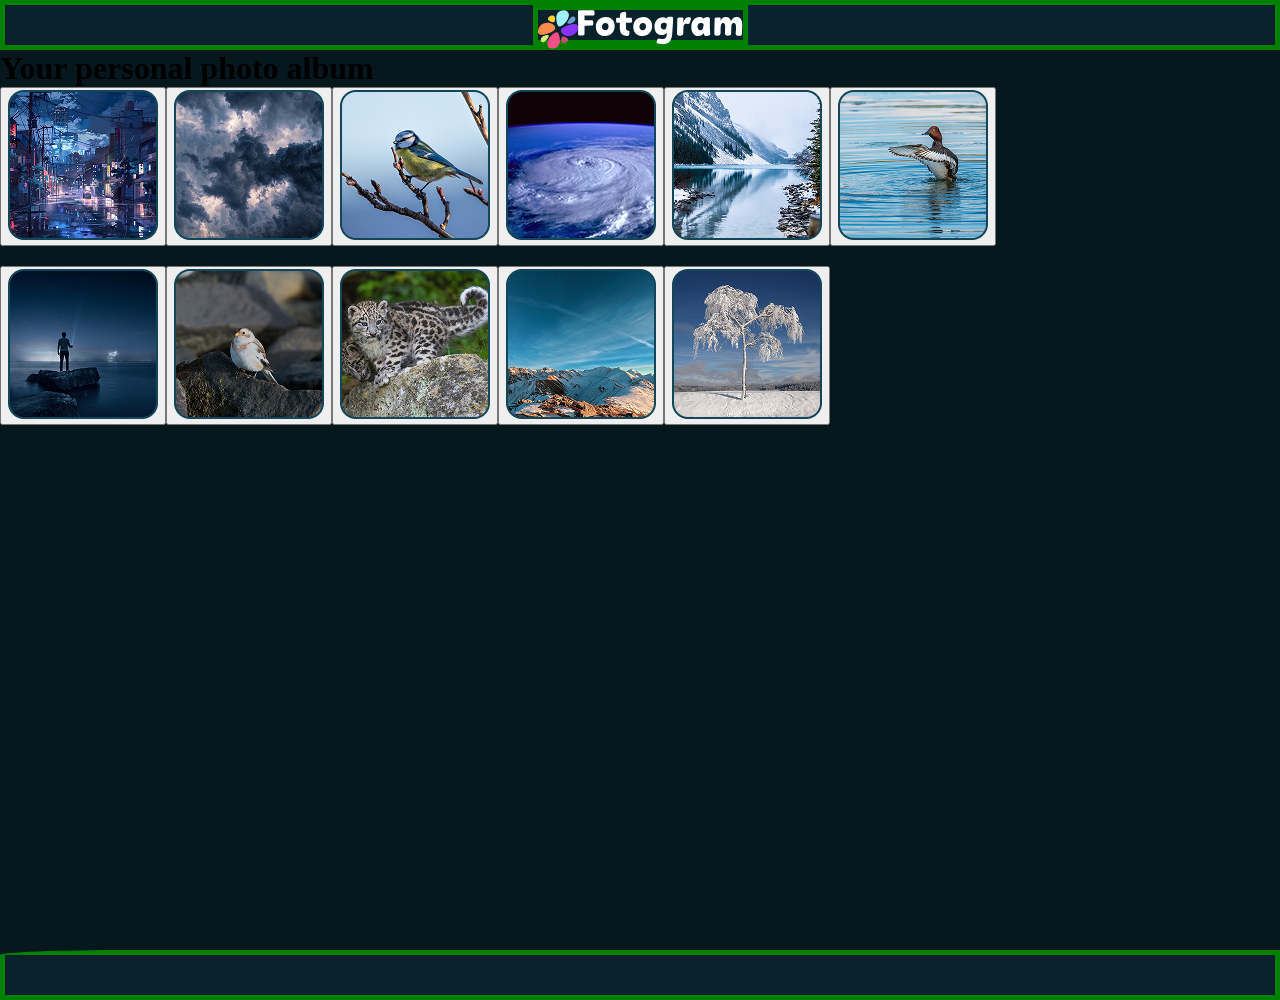
==== index.html @ 8fd0696d "Füge neue Bilder und Dateien hinzu" ====
<!DOCTYPE html>
<html lang="en">

<head>
    <meta charset="UTF-8">
    <meta name="viewport" content="width=device-width, initial-scale=1.0">
    <title>Document</title>
    <link rel="stylesheet" href="style.css">
</head>

<body>

    <script src="script.js"></script>
    <header>
        <div class="header-wrapper">
            <div class="header-logo-img">
                <svg width="166" height="35" viewBox="0 0 166 35" fill="none" xmlns="http://www.w3.org/2000/svg">
                    <path
                        d="M2.79447 25.6371C0.403263 25.6371 0.0731835 25.086 0.0731835 23.9449C0.0731835 20.8921 0.183711 17.4718 0.183711 14.2711C0.183711 9.93075 0 5.25886 0 1.39798C0 0.515282 0.442096 0 1.61903 0C2.31802 0 6.80471 0.0373393 10.8149 0.0373393H15.2284C16.368 0.0373393 16.6996 0.404757 16.6996 2.68544C16.6996 5.14983 16.4786 5.4814 15.1911 5.4814C14.3816 5.44406 11.7335 5.4814 9.34228 5.4814H6.58365V10.2265C9.34228 10.1891 11.5498 10.116 13.7199 10.116C14.8237 10.116 15.448 10.4102 15.448 13.1688C15.448 14.9342 15.0806 15.4853 14.0874 15.5227C11.2914 15.6705 9.4528 15.7064 6.58365 15.7437V23.2101C6.58365 25.0128 6.25208 25.6371 2.79447 25.6371Z"
                        fill="white" />
                    <path
                        d="M28.0269 6.9884C33.5442 6.9884 37.075 10.446 37.075 16.2202C37.075 21.9943 32.772 26.1151 27.2906 26.1151C21.8092 26.1151 18.0215 22.5843 18.0215 16.9192C18.0215 10.6656 22.5828 6.9884 28.0254 6.9884H28.0269ZM27.5848 20.2304C29.5339 20.2304 30.8587 18.7592 30.8587 16.368C30.8587 13.9768 29.4607 12.8731 27.6221 12.8731C25.673 12.8731 24.2019 14.2337 24.2019 16.7713C24.2019 19.052 25.7836 20.2289 27.5863 20.2289L27.5848 20.2304Z"
                        fill="white" />
                    <path
                        d="M47.0057 1.69223C48.3663 1.69223 48.6606 2.53759 48.6606 4.30299C48.6606 4.96464 48.6232 6.10573 48.5874 7.5769H53.1114C54.3257 7.5769 54.5452 8.09218 54.5452 10.1877C54.5452 12.2831 54.3242 12.7626 52.5961 12.7626H48.4395C48.4395 14.2711 48.4022 15.8154 48.4022 17.3971C48.4022 19.6778 49.2117 20.3395 51.0503 20.7069C51.8224 20.8547 52.0062 21.3327 52.0062 22.2154C52.0062 24.3482 51.3072 26.0778 49.9465 26.0778C43.5839 26.0778 42.2218 22.069 42.2218 17.7645C42.2218 15.8513 42.2218 14.2337 42.2591 12.7626H39.8679C38.691 12.7626 38.4341 12.2114 38.4341 10.1877C38.4341 8.16387 38.6551 7.5769 39.8679 7.5769H42.3696C42.407 6.51049 42.4802 5.47992 42.5175 4.4867C42.6654 2.4644 45.1656 1.69073 47.0042 1.69073L47.0057 1.69223Z"
                        fill="white" />
                    <path
                        d="M65.8379 6.9884C71.3552 6.9884 74.886 10.446 74.886 16.2202C74.886 21.9943 70.583 26.1151 65.1016 26.1151C59.6202 26.1151 55.8325 22.5843 55.8325 16.9192C55.8325 10.6656 60.3939 6.9884 65.8365 6.9884H65.8379ZM65.3959 20.2304C67.345 20.2304 68.6698 18.7592 68.6698 16.368C68.6698 13.9768 67.2718 12.8731 65.4332 12.8731C63.4841 12.8731 62.0129 14.2337 62.0129 16.7713C62.0129 19.052 63.5946 20.2289 65.3973 20.2289L65.3959 20.2304Z"
                        fill="white" />
                    <path
                        d="M79.446 32.3313C79.446 31.3381 80.0345 28.5063 81.2846 28.5063C82.1673 28.5063 83.6011 29.0574 85.368 29.0574C87.8698 29.0574 89.3036 28.1015 89.6352 24.5707C89.6725 24.2391 89.7083 23.5401 89.7083 22.6216C88.4209 24.387 86.6181 25.1965 84.448 25.1965C79.8866 25.1965 77.2385 21.8121 77.2385 16.5159C77.2385 10.8149 80.8067 7.06308 85.6249 7.06308C87.3171 7.06308 88.7151 7.61421 89.7442 8.46106V8.24002C89.7442 6.95256 91.1422 6.65833 93.8276 6.65833C95.5557 6.65833 96.0351 7.17361 96.0351 8.60743C96.0351 10.5565 95.484 20.6725 95.0792 24.6812C94.3429 31.9639 91.1063 34.3551 85.8101 34.3551C84.0074 34.3551 82.1315 34.0609 80.9187 33.7666C79.8523 33.4724 79.4475 33.1782 79.4475 32.3328L79.446 32.3313ZM86.5076 19.5687C87.7577 19.5687 89.45 19.6061 89.6337 13.7199C89.0079 13.0941 87.9056 12.6535 86.8377 12.6535C84.4465 12.6535 83.5279 14.1979 83.5279 16.0006C83.5279 17.9871 84.6675 19.5687 86.5076 19.5687Z"
                        fill="white" />
                    <path
                        d="M104.568 7.28265C106.223 7.28265 106.444 7.65007 106.444 8.49692C106.444 9.52748 106.333 11.0718 106.187 12.6894C107.143 9.08539 108.908 7.09894 111.815 7.09894C112.514 7.09894 112.918 7.20946 113.359 7.43051C113.764 7.61422 114.021 7.90845 114.021 8.46107C114.021 9.93224 112.917 14.0515 111.556 14.0515C111.114 14.0515 110.6 13.7573 109.423 13.7573C108.246 13.7573 107.326 14.0515 106.775 15.7064C106.481 16.6623 106.37 18.0229 106.37 21.7748C106.37 25.0113 105.671 25.7477 102.398 25.7477C101 25.7477 100.044 25.3429 100.044 23.8344C100.044 20.7442 100.265 11.9172 100.265 9.04805C100.265 7.57688 101.11 7.28265 104.568 7.28265Z"
                        fill="white" />
                    <path
                        d="M129.248 25.9672C127.555 25.9672 127.261 25.3414 127.188 24.4229L127.077 23.0981C125.79 25.195 123.914 26.1136 121.633 26.1136C117.072 26.1136 114.424 22.5454 114.424 16.955C114.424 10.9957 117.992 6.98691 122.81 6.98691C124.576 6.98691 126.011 7.61271 127.077 8.5686C127.482 7.42901 128.622 7.17062 130.867 7.17062C132.816 7.17062 133.183 7.75908 133.183 9.19291C133.183 11.2899 133.146 13.3495 133.146 15.336C133.146 22.2139 133.624 22.4722 133.624 24.1271C133.624 25.4878 131.896 25.9657 129.246 25.9657L129.248 25.9672ZM123.693 20.2289C124.943 20.2289 126.635 20.2289 126.819 14.0127C126.193 13.351 125.091 12.8731 124.023 12.8731C121.632 12.8731 120.713 14.5279 120.713 16.4412C120.713 18.5382 121.853 20.2304 123.693 20.2304V20.2289Z"
                        fill="white" />
                    <path
                        d="M141.973 7.28264C143.628 7.28264 144.07 7.76058 144.07 8.64328C144.07 9.26909 144.033 10.0413 143.959 10.8866C144.915 8.27586 146.681 6.9884 149.293 6.9884C151.905 6.9884 153.78 8.42223 154.589 11.2555C155.545 8.49691 157.496 6.9884 160.254 6.9884C163.601 6.9884 165.882 9.56332 165.882 14.3816C165.882 17.0297 165.698 21.3327 165.44 24.2391C165.329 25.4161 164.925 25.8208 163.601 25.8208C159.739 25.8208 159.298 25.2324 159.298 23.7239C159.298 21.2595 159.593 21.2221 159.593 17.8019C159.593 14.1979 158.931 12.8731 157.385 12.8731C155.104 12.8731 154.847 15.1896 154.81 18.1334C154.737 20.7442 154.662 22.2168 154.662 23.5401C154.662 25.5624 153.448 25.7103 151.094 25.7103C149.108 25.7103 148.409 24.8276 148.409 23.0249C148.409 20.5978 148.63 18.2066 148.63 16.8086C148.63 13.9395 147.82 12.8731 146.643 12.8731C145.318 12.8731 144.4 13.2405 144.106 17.2507C143.958 18.5382 143.995 19.3477 143.995 21.6642C143.995 25.1218 143.553 25.7476 140.685 25.7476C138.184 25.7476 137.67 25.1965 137.67 23.5775C137.67 19.9735 137.891 13.242 137.891 9.30642C137.891 7.57836 138.7 7.28413 141.974 7.28413L141.973 7.28264Z"
                        fill="white" />
                </svg>
                <svg width="41" height="39" viewBox="0 0 41 39" fill="none" xmlns="http://www.w3.org/2000/svg">
                    <path
                        d="M19.0182 22.3375C16.6136 22.0373 12.0298 26.1506 10.2525 30.2489C9.79545 31.3034 8.94561 33.3346 9.58336 35.3704C9.72675 35.8274 10.5617 38.247 13.4965 38.6756C13.5383 38.6816 13.5787 38.6876 13.6205 38.6921C15.6667 38.9475 18.5418 38.2455 20.2788 36.3292C21.9994 34.4309 22.1069 31.9128 22.1129 30.9539C22.1129 30.685 22.1099 30.4252 22.0995 30.1787C22.0084 27.6202 21.5125 24.7421 20.0458 22.8722C19.7396 22.4824 19.4484 22.4122 19.1138 22.3509C19.0825 22.345 19.0511 22.3405 19.0182 22.336"
                        fill="#F64E85" />
                    <path
                        d="M10.7095 12.7249C9.60427 12.5875 7.70296 12.4635 5.44318 13.5643C4.89206 13.8331 1.95122 15.3267 0.639861 18.2869C-0.277191 20.357 -0.342908 23.0216 1.33736 24.1836C1.8377 24.5286 2.44409 24.7108 3.07737 24.7899C4.51269 24.9692 6.07795 24.6182 6.82025 24.4345C7.12046 24.3598 7.41022 24.2806 7.68951 24.203C10.5706 23.389 13.9282 22.0926 16.4329 20.1434C16.9556 19.7372 17.1184 19.4355 17.2797 19.0935C18.4298 16.6739 15.1021 13.3253 10.9739 12.7622C10.8917 12.7518 10.8036 12.7398 10.711 12.7279"
                        fill="#F78A4C" />
                    <path
                        d="M26.9343 0.050436C24.8881 -0.204964 22.013 0.498507 20.2759 2.41476C18.5539 4.31309 18.4463 6.83124 18.4418 7.79012C18.4388 8.05896 18.4463 8.31735 18.4538 8.56528C18.5464 11.1223 19.0423 14.0019 20.5104 15.8718C20.8151 16.2616 21.1064 16.3333 21.4424 16.3931C21.4738 16.3991 21.5066 16.4035 21.538 16.408C23.9427 16.7082 28.5249 12.5949 30.3008 8.49807C30.7593 7.44211 31.6092 5.41086 30.9699 3.37662C30.8265 2.91958 29.9931 0.498507 27.0597 0.0698524C27.0179 0.0638781 26.9776 0.0579039 26.9358 0.0534231"
                        fill="#A0F0FD" />
                    <path
                        d="M37.4758 13.9541C36.042 13.7749 34.4752 14.1259 33.7344 14.3111C33.4357 14.3842 33.1429 14.4649 32.8651 14.5426C29.981 15.3581 26.6265 16.6545 24.1203 18.6036C23.599 19.0098 23.4377 19.31 23.2734 19.6536C22.1249 22.0731 25.4525 25.4217 29.5808 25.9833C29.6659 25.9953 29.7585 26.0072 29.8571 26.0192C30.9623 26.1566 32.8577 26.2746 35.1115 25.1768C35.6626 24.9079 38.6019 23.4159 39.9133 20.4556C40.8303 18.3855 40.8976 15.721 39.2173 14.5605C38.7169 14.2155 38.1091 14.0333 37.4758 13.9541Z"
                        fill="#8732F8" />
                    <path
                        d="M25.8573 26.515C25.6751 26.4926 25.4914 26.4792 25.3077 26.4762C25.0194 26.4717 24.8596 26.5464 24.6819 26.6405C23.4258 27.3051 22.8433 29.9577 23.5826 31.6633C23.7708 32.0965 24.1472 32.9209 25.2091 33.2585C25.2898 33.2839 25.4884 33.3436 25.7767 33.3795C26.3442 33.4497 27.2553 33.4287 28.2605 32.8672C29.3194 32.2757 30.4202 31.1212 30.4993 30.0159C30.5755 28.9421 29.6734 28.2296 29.3134 27.9712C29.2134 27.8981 29.1133 27.8308 29.0162 27.7666C28.141 27.1961 27.0372 26.6614 25.8573 26.515Z"
                        fill="#CB4A74" />
                    <path
                        d="M9.77163 25.0558C8.67087 24.9184 6.99359 25.2708 5.61054 26.055C5.07286 26.3597 4.04528 26.9586 3.3672 28.0817C3.21486 28.3342 2.42476 29.6978 2.93855 30.9225C3.22233 31.5976 3.88995 32.1995 4.75323 32.3071C4.98474 32.3354 5.23118 32.3295 5.48807 32.2787C6.6665 32.0487 7.71797 30.9733 8.10929 30.5506C8.21832 30.4326 8.32287 30.3161 8.42144 30.2041C9.44305 29.0406 10.499 27.5933 10.9157 26.2506C11.0023 25.9713 10.962 25.8369 10.9082 25.692C10.7753 25.3366 10.3541 25.1275 9.77163 25.0543"
                        fill="#D4ED77" />
                    <path
                        d="M14.7765 5.36306C14.209 5.29286 13.2979 5.31377 12.2912 5.87535C11.2323 6.46681 10.1315 7.62134 10.0539 8.72658C9.97769 9.80046 10.8798 10.5129 11.2398 10.7728C11.3413 10.846 11.4414 10.9132 11.5385 10.9759C12.4137 11.5464 13.5189 12.0811 14.6989 12.229C14.8796 12.2514 15.0618 12.2648 15.2455 12.2678C15.5338 12.2723 15.6951 12.1961 15.8728 12.102C17.1289 11.4389 17.7099 8.78632 16.9706 7.08066C16.7824 6.64753 16.4075 5.82308 15.3441 5.48553C15.2634 5.46014 15.0648 5.4004 14.778 5.36455"
                        fill="#FFD331" />
                    <path
                        d="M35.8002 6.43396C35.5687 6.40558 35.3222 6.41156 35.0653 6.46234C33.8884 6.69384 32.8369 7.76921 32.4456 8.1904C32.3351 8.30988 32.2305 8.42489 32.132 8.53691C31.1119 9.6989 30.0559 11.1462 29.6392 12.4904C29.5511 12.7712 29.5899 12.9056 29.6452 13.0505C29.7781 13.4059 30.2008 13.615 30.7833 13.6882C31.8855 13.8256 33.5613 13.4732 34.9444 12.6875C35.4821 12.3828 36.5081 11.7854 37.1877 10.6608C37.3401 10.4083 38.1302 9.04621 37.6164 7.81999C37.3311 7.1449 36.665 6.54299 35.8017 6.43545"
                        fill="#66A0D1" />
                </svg>

            </div>
        </div>
    </header>
    <main>

        <div class="main-wrapper">
            <div class="heading-wrapper">
                <h1>
                    Your personal photo album
                </h1>
                <div class="main-img-wrapper">
                    <div id="main-img-first-line-id" class="main-img-first-line">
                        <button class="img-button" onclick="viewBigImg('/IMG/Property 1=anime-8788959_1280.jpg.png','city-night-img')"><img id="pic"
                                src="./IMG/Property 1=anime-8788959_1280.jpg.png" alt="city-night-img"></button>
                        <button class="img-button" onclick="viewBigImg('/IMG/Property 1=atmosphere-8752835_1280.png.png','night-clouds-im')"> <img
                                src="./IMG/Property 1=atmosphere-8752835_1280.png.png" alt="night-clouds-img"></button>
                        <button class="img-button" onclick="viewBigImg('/IMG/Property 1=blue-tit-8521052_1280.jpg.png','blue-bird-img')"> <img
                                src="./IMG/Property 1=blue-tit-8521052_1280.jpg.png" alt="blue-bird-img"></button>
                        <button class="img-button" onclick="viewBigImg('/IMG/Property 1=hurricane-92968_1280.jpg.png','big-hurricane-img')"> <img
                                src="./IMG/Property 1=hurricane-92968_1280.jpg.png" alt="big-hurricane-img"></button>
                        <button class="img-button" onclick="viewBigImg('/IMG/Property 1=lake-2896379_1280.jpg.png','winter-lake-img')"> <img
                                src="./IMG/Property 1=lake-2896379_1280.jpg.png" alt="winter-lake-img"></button>
                        <button class="img-button" onclick="viewBigImg('/IMG/Property 1=moorente-8783210_1280.jpg.png','mooteente-img')"> <img
                                src="./IMG/Property 1=moorente-8783210_1280.jpg.png" alt="mooteente-img"></button>

                    </div>
                    <div id="main-show-big-content"></div>
                    <div id="main-img-second-line-id" class="main-img-second-line">
                        <button class="img-button" onclick="viewBigImg('/IMG/Property 1=sea-2563389_1280.jpg.png','person-standing')"> <img
                                src="./IMG/Property 1=sea-2563389_1280.jpg.png" alt="person-standinig-img"></button>
                        <button class="img-button" onclick="viewBigImg('/IMG/Property 1=snow-bunting-6781122_1280.jpg.png','bird-rock-img')"> <img
                                src="./IMG/Property 1=snow-bunting-6781122_1280.jpg.png" alt="bird-rock-img"></button>
                        <button class="img-button" onclick="viewBigImg('IMG/Property 1=snow-leopard-cubs-8039138_1280.jpg.png','leopard-img')"> <img
                                src="/IMG/Property 1=snow-leopard-cubs-8039138_1280.jpg.png" alt="leopard-img"></button>
                        <button class="img-button" onclick="viewBigImg('/IMG/Property 1=travel-8785493_1280.jpg.png','snow-landscape-img')"> <img
                                src="/IMG/Property 1=travel-8785493_1280.jpg.png" alt="snow-landscape-img"></button>
                        <button class="img-button" onclick="viewBigImg('/IMG/Property 1=winter-1675197_1280.jpg.png','snow-tree-img')"> <img
                                src="/IMG/Property 1=winter-1675197_1280.jpg.png" alt="snow-tree-img"></button>

                    </div>
                </div>
            </div>
        </div>
    </main>
    <footer>
        <div class="footer-wrapper"></div>
    </footer>
</body>

</html>
---- style.css ----
.footer-wrapper, .header-wrapper{
    width: 100%;
    height: 50px;
    background-color: #09212A;
    display: flex;
    justify-content: center;
            border: 5px solid green;

}

.header-wrapper{

    color: white;
}

.header-logo-img{
    display: flex;
    flex-direction: row-reverse;
    justify-content: space-between;
    border: 5px solid green;
    width: 215px;
}

*{
    margin: 0;
    box-sizing: border-box;
}

main{
    height: 100vh;
        width: 100%;

}
body{
    width: 100%;
        background-color: #06171E;

}

.footer-wrapper{

    border-top-left-radius: 10%;
}

.main-img-first-line{
    display: flex;
    flex-direction: row;
    
}

.main-img-second-line{
    display: flex;
    flex-direction: row;
    
}

.main-img-wrapper{
    display: flex;
    flex-direction: column;
    gap: 10px;
}

#Test{
    width: 200px;
    height: 200px;
}

#pic0{
    width: 900px;
    height: 900px;
}

.smallIMG{display: none;}





        .overlax-klick-next img {
            width: 60px;
            height: 60px;
        }

        .overlax-klick-next {
            width: 260px;
            border: 5px solid white;
            display: flex;
            flex-direction: row;
            justify-content: space-around;
        }


        .overlay-wrapper {
            width: fit-content;
            height: fit-content;
            display: flex;
            flex-direction: column;
            gap: 48px;
            border: 5px solid white;
        }

        .overlay-main-content{
            border: 2px solid green;
            display: flex;
            justify-content: center;
            flex-direction: row;
        }
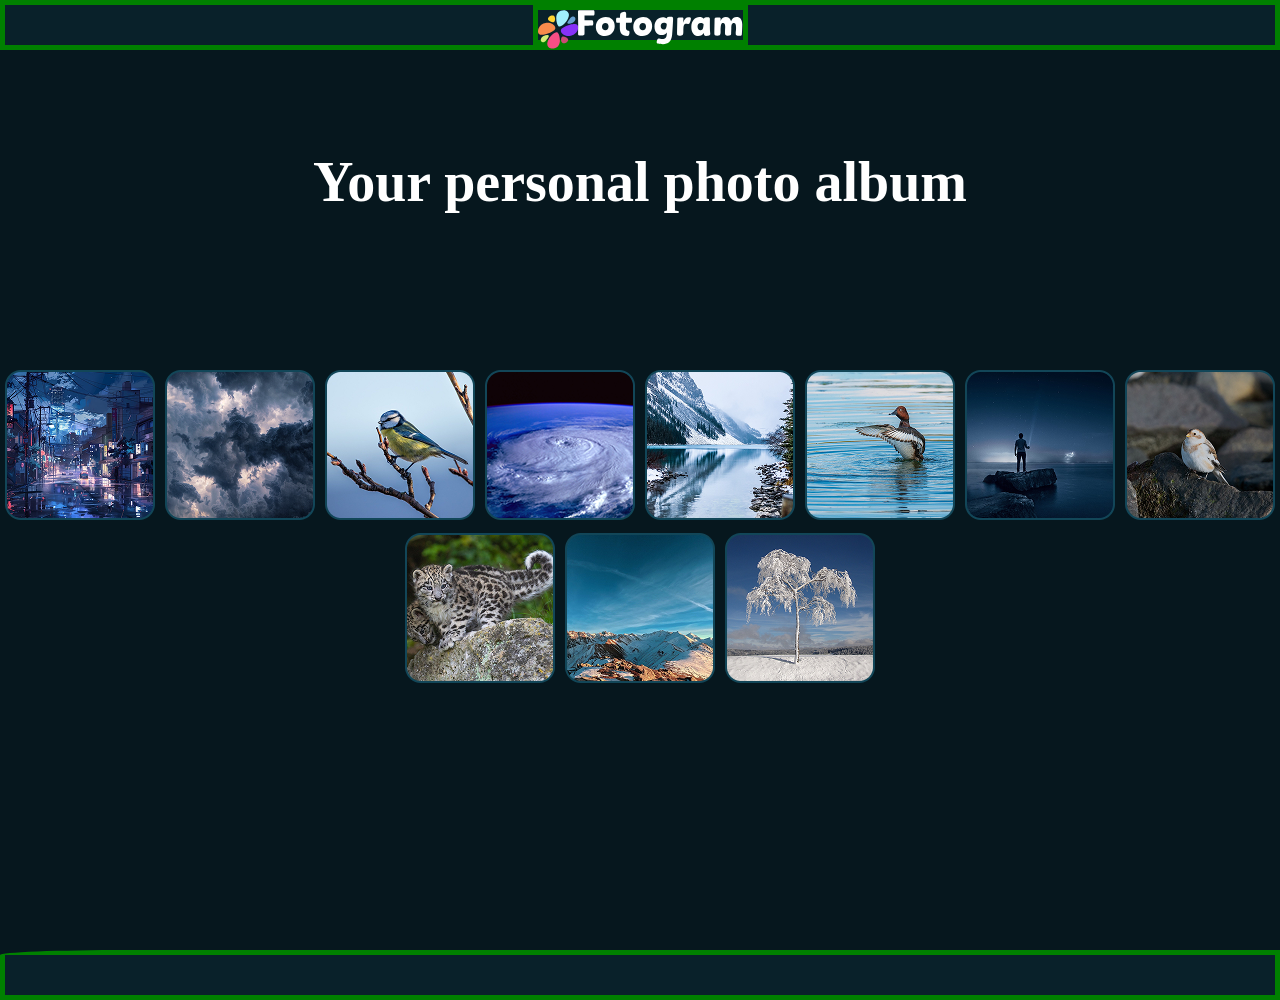
==== commit fdf7aa52: "update html / css / and js start with design, add main js," ====
--- a/index.html
+++ b/index.html
@@ -10,7 +10,7 @@
 
 <body>
 
-    <script src="script.js"></script>
+    
     <header>
         <div class="header-wrapper">
             <div class="header-logo-img">
@@ -72,42 +72,17 @@
     </header>
     <main>
 
-        <div class="main-wrapper">
+       <div class="main-wrapper">
             <div class="heading-wrapper">
                 <h1>
                     Your personal photo album
                 </h1>
-                <div class="main-img-wrapper">
-                    <div id="main-img-first-line-id" class="main-img-first-line">
-                        <button class="img-button" onclick="viewBigImg('/IMG/Property 1=anime-8788959_1280.jpg.png','city-night-img')"><img id="pic"
-                                src="./IMG/Property 1=anime-8788959_1280.jpg.png" alt="city-night-img"></button>
-                        <button class="img-button" onclick="viewBigImg('/IMG/Property 1=atmosphere-8752835_1280.png.png','night-clouds-im')"> <img
-                                src="./IMG/Property 1=atmosphere-8752835_1280.png.png" alt="night-clouds-img"></button>
-                        <button class="img-button" onclick="viewBigImg('/IMG/Property 1=blue-tit-8521052_1280.jpg.png','blue-bird-img')"> <img
-                                src="./IMG/Property 1=blue-tit-8521052_1280.jpg.png" alt="blue-bird-img"></button>
-                        <button class="img-button" onclick="viewBigImg('/IMG/Property 1=hurricane-92968_1280.jpg.png','big-hurricane-img')"> <img
-                                src="./IMG/Property 1=hurricane-92968_1280.jpg.png" alt="big-hurricane-img"></button>
-                        <button class="img-button" onclick="viewBigImg('/IMG/Property 1=lake-2896379_1280.jpg.png','winter-lake-img')"> <img
-                                src="./IMG/Property 1=lake-2896379_1280.jpg.png" alt="winter-lake-img"></button>
-                        <button class="img-button" onclick="viewBigImg('/IMG/Property 1=moorente-8783210_1280.jpg.png','mooteente-img')"> <img
-                                src="./IMG/Property 1=moorente-8783210_1280.jpg.png" alt="mooteente-img"></button>
-
-                    </div>
-                    <div id="main-show-big-content"></div>
-                    <div id="main-img-second-line-id" class="main-img-second-line">
-                        <button class="img-button" onclick="viewBigImg('/IMG/Property 1=sea-2563389_1280.jpg.png','person-standing')"> <img
-                                src="./IMG/Property 1=sea-2563389_1280.jpg.png" alt="person-standinig-img"></button>
-                        <button class="img-button" onclick="viewBigImg('/IMG/Property 1=snow-bunting-6781122_1280.jpg.png','bird-rock-img')"> <img
-                                src="./IMG/Property 1=snow-bunting-6781122_1280.jpg.png" alt="bird-rock-img"></button>
-                        <button class="img-button" onclick="viewBigImg('IMG/Property 1=snow-leopard-cubs-8039138_1280.jpg.png','leopard-img')"> <img
-                                src="/IMG/Property 1=snow-leopard-cubs-8039138_1280.jpg.png" alt="leopard-img"></button>
-                        <button class="img-button" onclick="viewBigImg('/IMG/Property 1=travel-8785493_1280.jpg.png','snow-landscape-img')"> <img
-                                src="/IMG/Property 1=travel-8785493_1280.jpg.png" alt="snow-landscape-img"></button>
-                        <button class="img-button" onclick="viewBigImg('/IMG/Property 1=winter-1675197_1280.jpg.png','snow-tree-img')"> <img
-                                src="/IMG/Property 1=winter-1675197_1280.jpg.png" alt="snow-tree-img"></button>
-
-                    </div>
+                <div id="main-img-wrapper" class="main-img-wrapper">
+                 
+                    
+                   
                 </div>
+                <div id="main-show-big-content"></div>
             </div>
         </div>
     </main>
@@ -115,5 +90,6 @@
         <div class="footer-wrapper"></div>
     </footer>
 </body>
+<script src="script.js"></script>
 
 </html>
--- a/style.css
+++ b/style.css
@@ -8,6 +8,36 @@
 
 }
 
+button{
+    background: none;
+    border: none;
+    padding: 0;
+    cursor: pointer;
+
+}
+
+
+.heading-wrapper{
+    display: flex;
+    justify-content: center;
+    align-items: center;
+    flex-direction: column;
+    gap: 160px;
+}
+
+.heading-wrapper h1{
+    color: white;
+    font-size: 56px;
+    line-height: 100%;
+    letter-spacing: 0%;
+}
+
+main{
+    display: flex;
+    justify-content: center;
+    align-items: center;
+    flex-direction: column;
+}
 .header-wrapper{
 
     color: white;
@@ -42,22 +72,20 @@
     border-top-left-radius: 10%;
 }
 
-.main-img-first-line{
+.main-wrapper{
+    width: 100%;
     display: flex;
-    flex-direction: row;
-    
+    justify-content: center;
+    align-items: center;
 }
 
-.main-img-second-line{
-    display: flex;
-    flex-direction: row;
-    
-}
 
 .main-img-wrapper{
     display: flex;
-    flex-direction: column;
     gap: 10px;
+    max-width: 1400px;
+    flex-wrap: wrap;
+    justify-content: center;
 }
 
 #Test{
@@ -104,4 +132,9 @@
             display: flex;
             justify-content: center;
             flex-direction: row;
+        }
+
+        .overlay-main-content{
+            width: 100%;
+            max-width: 1400px;
         }
